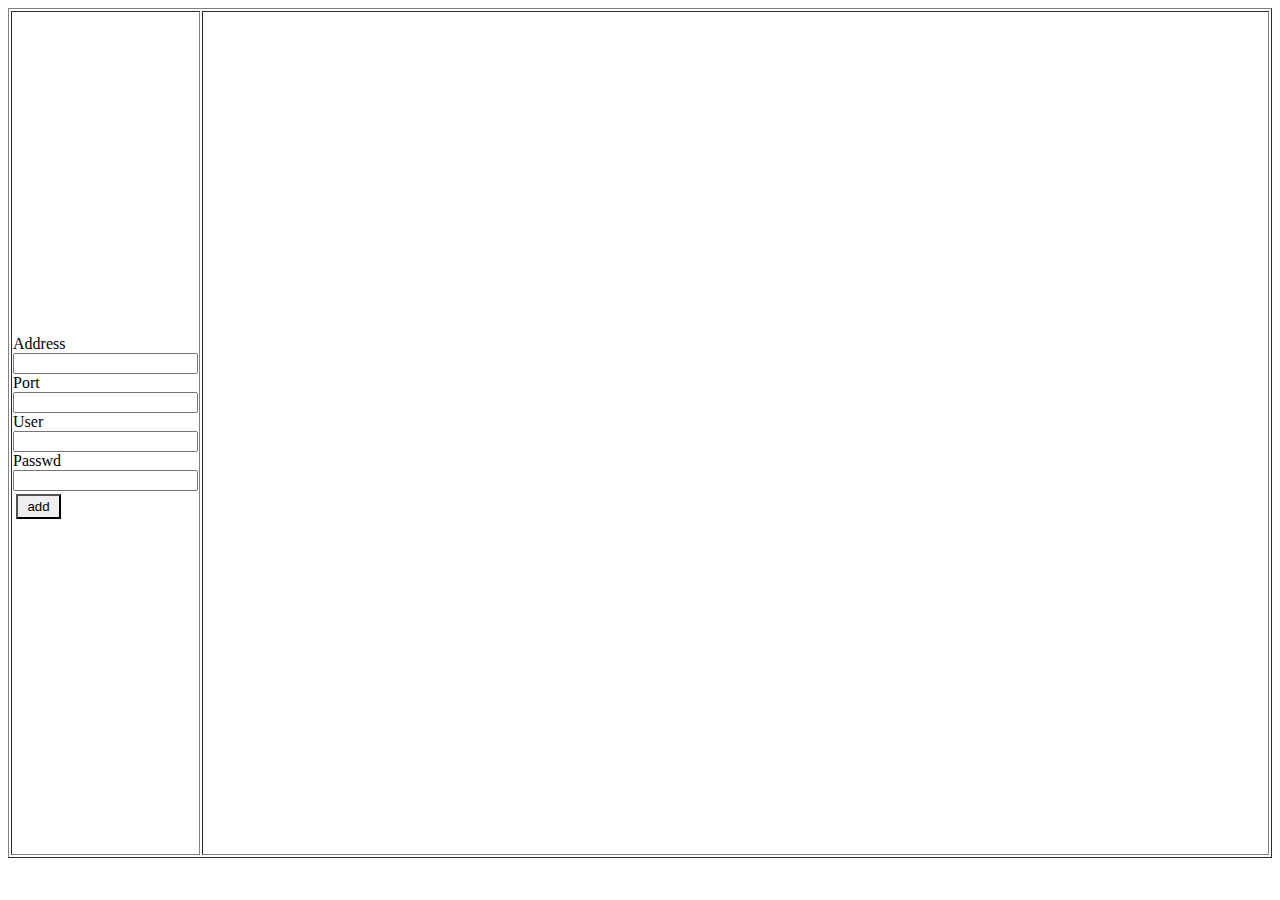
==== index.html @ 5359564f "Rename img folder" ====
<html>
<head>
	<link rel="stylesheet" href="css/zTreeStyle/zTreeStyle.css" type="text/css">
	<link rel="stylesheet" href="css/web/web.css" type="text/css">
	<script type="text/javascript" src="js/jquery-1.4.4.min.js"></script>
	<script type="text/javascript" src="js/jquery.ztree.core-3.5.js"></script>
	<script type="text/javascript" src="js/library.js"></script>
	<script type="text/javascript" src="js/tree.js"></script>
	<script type="text/javascript" src="js/index.js"></script>
	<SCRIPT type="text/javascript">
		var setting = 
		{
			callback: 
			{
				//beforeExpand:tree_disable_expand,
				//beforeCollapse:tree_disable_collapse
				//onCollapse: tree_update_node,
				//onExpand: tree_update_node
				onClick: show_node_information
			},			
			data:
			{
				keep:
				{
					parent: true
				}
			},
			view:
			{
				showIcon:true
			}
		};

		var zNodes =
		[
		];

		$(document).ready(function(){
			$.fn.zTree.init($("#maintree"), setting, zNodes);
		});
	</SCRIPT>

</head>
<body onload="init()">
	<OBJECT ID='viewer' CLASSID='CLSID:E10658C9-3989-49B3-A2E3-FD9CBD8F42B3' codebase='ocx/RemoteViewer.ocx' width=0 height=0></OBJECT>
	<table border=1 width=100% height=850px>
		<tr>
			<td width=10%>
				Address<input id=new_address type=text></input><br>
				Port<input id=new_port type=text></input><br>
				User<input id=new_user type=text></input><br>
				Passwd<input id=new_passwd type=password></input><br>
				<table>
					<tr>
						<td>
							<button id=add class='button' style='display:inline;background-image:url(\"css/web/img/add.png\")' onclick='add_server()'>add</button>
							<button id=update class='button' style='display:none' onclick='update_server()'>update</button>
						</td>
						<td>
							<button id=delete class='button' style='display:none' onclick='delete_server()'>del</button>
						</td>
						<td>
							<button id=cancel class='button' style='display:none' onclick='cancel()'>cancel</button>
						</td>
					</tr>
				</table>
				<div id='maintree' class="ztree"></div>
			</td>
			<td width=85%>
				<iframe 
					id          ="content" 
					frameborder ="0" 
					scrolling   ="no" 
					style       ="width:100%;height:100%;"
					src	=""
				>
				</iframe>
			</td>
		</tr>
	</table>
</body>
</html>
---- css/zTreeStyle/zTreeStyle.css ----
/*-------------------------------------
zTree Style

version:	3.4
author:		Hunter.z
email:		hunter.z@263.net
website:	http://code.google.com/p/jquerytree/

-------------------------------------*/

.ztree * {padding:0; margin:0; font-size:12px; font-family: Verdana, Arial, Helvetica, AppleGothic, sans-serif}
.ztree {margin:0; padding:5px; color:#333}
.ztree li{padding:0; margin:0; list-style:none; line-height:14px; text-align:left; white-space:nowrap; outline:0}
.ztree li ul{ margin:0; padding:0 0 0 18px}
.ztree li ul.line{ background:url(./img/line_conn.gif) 0 0 repeat-y;}

.ztree li a {padding:1px 3px 0 0; margin:0; cursor:pointer; height:17px; color:#333; background-color: transparent;
	text-decoration:none; vertical-align:top; display: inline-block}
.ztree li a:hover {text-decoration:underline}
.ztree li a.curSelectedNode {padding-top:0px; background-color:#FFE6B0; color:black; height:16px; border:1px #FFB951 solid; opacity:0.8;}
.ztree li a.curSelectedNode_Edit {padding-top:0px; background-color:#FFE6B0; color:black; height:16px; border:1px #FFB951 solid; opacity:0.8;}
.ztree li a.tmpTargetNode_inner {padding-top:0px; background-color:#316AC5; color:white; height:16px; border:1px #316AC5 solid;
	opacity:0.8; filter:alpha(opacity=80)}
.ztree li a.tmpTargetNode_prev {}
.ztree li a.tmpTargetNode_next {}
.ztree li a input.rename {height:14px; width:80px; padding:0; margin:0;
	font-size:12px; border:1px #7EC4CC solid; *border:0px}
.ztree li span {line-height:16px; margin-right:2px}
.ztree li span.button {line-height:0; margin:0; width:16px; height:16px; display: inline-block; vertical-align:middle;
	border:0 none; cursor: pointer;outline:none;
	background-color:transparent; background-repeat:no-repeat; background-attachment: scroll;
	background-image:url("./img/zTreeStandard.png"); *background-image:url("./img/zTreeStandard.gif")}

.ztree li span.button.chk {width:13px; height:13px; margin:0 3px 0 0; cursor: auto}
.ztree li span.button.chk.checkbox_false_full {background-position:0 0}
.ztree li span.button.chk.checkbox_false_full_focus {background-position:0 -14px}
.ztree li span.button.chk.checkbox_false_part {background-position:0 -28px}
.ztree li span.button.chk.checkbox_false_part_focus {background-position:0 -42px}
.ztree li span.button.chk.checkbox_false_disable {background-position:0 -56px}
.ztree li span.button.chk.checkbox_true_full {background-position:-14px 0}
.ztree li span.button.chk.checkbox_true_full_focus {background-position:-14px -14px}
.ztree li span.button.chk.checkbox_true_part {background-position:-14px -28px}
.ztree li span.button.chk.checkbox_true_part_focus {background-position:-14px -42px}
.ztree li span.button.chk.checkbox_true_disable {background-position:-14px -56px}
.ztree li span.button.chk.radio_false_full {background-position:-28px 0}
.ztree li span.button.chk.radio_false_full_focus {background-position:-28px -14px}
.ztree li span.button.chk.radio_false_part {background-position:-28px -28px}
.ztree li span.button.chk.radio_false_part_focus {background-position:-28px -42px}
.ztree li span.button.chk.radio_false_disable {background-position:-28px -56px}
.ztree li span.button.chk.radio_true_full {background-position:-42px 0}
.ztree li span.button.chk.radio_true_full_focus {background-position:-42px -14px}
.ztree li span.button.chk.radio_true_part {background-position:-42px -28px}
.ztree li span.button.chk.radio_true_part_focus {background-position:-42px -42px}
.ztree li span.button.chk.radio_true_disable {background-position:-42px -56px}

.ztree li span.button.switch {width:18px; height:18px}
.ztree li span.button.root_open{background-position:-92px -54px}
.ztree li span.button.root_close{background-position:-74px -54px}
.ztree li span.button.roots_open{background-position:-92px 0}
.ztree li span.button.roots_close{background-position:-74px 0}
.ztree li span.button.center_open{background-position:-92px -18px}
.ztree li span.button.center_close{background-position:-74px -18px}
.ztree li span.button.bottom_open{background-position:-92px -36px}
.ztree li span.button.bottom_close{background-position:-74px -36px}
.ztree li span.button.noline_open{background-position:-92px -72px}
.ztree li span.button.noline_close{background-position:-74px -72px}
.ztree li span.button.root_docu{ background:none;}
.ztree li span.button.roots_docu{background-position:-56px 0}
.ztree li span.button.center_docu{background-position:-56px -18px}
.ztree li span.button.bottom_docu{background-position:-56px -36px}
.ztree li span.button.noline_docu{ background:none;}

.ztree li span.button.ico_open{margin-right:2px; background-position:-110px -16px; vertical-align:top; *vertical-align:middle}
.ztree li span.button.ico_close{margin-right:2px; background-position:-110px 0; vertical-align:top; *vertical-align:middle}
.ztree li span.button.ico_docu{margin-right:2px; background-position:-110px -32px; vertical-align:top; *vertical-align:middle}
.ztree li span.button.edit {margin-right:2px; background-position:-110px -48px; vertical-align:top; *vertical-align:middle}
.ztree li span.button.remove {margin-right:2px; background-position:-110px -64px; vertical-align:top; *vertical-align:middle}

.ztree li span.button.ico_loading{margin-right:2px; background:url(./img/loading.gif) no-repeat scroll 0 0 transparent; vertical-align:top; *vertical-align:middle}

ul.tmpTargetzTree {background-color:#FFE6B0; opacity:0.8; filter:alpha(opacity=80)}

span.tmpzTreeMove_arrow {width:16px; height:16px; display: inline-block; padding:0; margin:2px 0 0 1px; border:0 none; position:absolute;
	background-color:transparent; background-repeat:no-repeat; background-attachment: scroll;
	background-position:-110px -80px; background-image:url("./img/zTreeStandard.png"); *background-image:url("./img/zTreeStandard.gif")}

ul.ztree.zTreeDragUL {margin:0; padding:0; position:absolute; width:auto; height:auto;overflow:hidden; background-color:#cfcfcf; border:1px #00B83F dotted; opacity:0.8; filter:alpha(opacity=80)}
.zTreeMask {z-index:10000; background-color:#cfcfcf; opacity:0.0; filter:alpha(opacity=0); position:absolute}

/* level style*/
/*.ztree li span.button.level0 {
	display:none;
}
.ztree li ul.level0 {
	padding:0;
	background:none;
}*/
---- css/web/web.css ----
.button
{
	width: 45px;
	height: 25px;
}
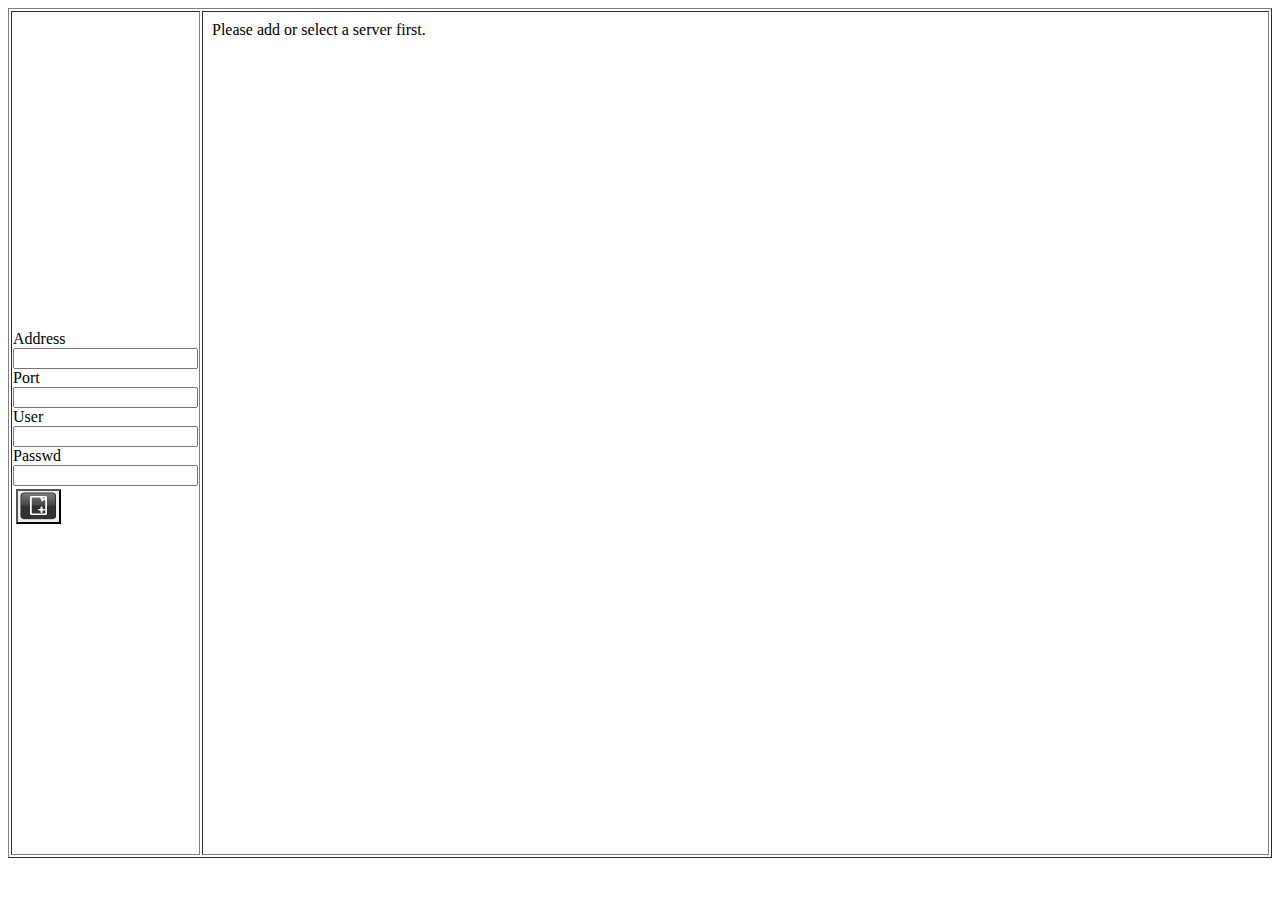
==== commit f02d7694: "Add icons and fix some bug" ====
--- a/index.html
+++ b/index.html
@@ -53,14 +53,14 @@
 				<table>
 					<tr>
 						<td>
-							<button id=add class='button' style='display:inline;background-image:url(\"css/web/img/add.png\")' onclick='add_server()'>add</button>
-							<button id=update class='button' style='display:none' onclick='update_server()'>update</button>
+							<input type=button id=add class='button' style="display:inline;background-image:url('css/web/img/add.png')" onclick='add_server()'/>
+							<input type=button id=update class='button' style="display:inline;background-image:url('css/web/img/update.png')" onclick='update_server()'/>
 						</td>
 						<td>
-							<button id=delete class='button' style='display:none' onclick='delete_server()'>del</button>
+							<input type=button id=delete class='button' style="display:inline;background-image:url('css/web/img/delete.png')" onclick='delete_server()'/>
 						</td>
 						<td>
-							<button id=cancel class='button' style='display:none' onclick='cancel()'>cancel</button>
+							<input type=button id=cancel class='button' style="display:inline;background-image:url('css/web/img/cancel.png')" onclick='cancel()'/>
 						</td>
 					</tr>
 				</table>
@@ -72,7 +72,7 @@
 					frameborder ="0" 
 					scrolling   ="no" 
 					style       ="width:100%;height:100%;"
-					src	=""
+					src	="tip_page.html"
 				>
 				</iframe>
 			</td>
--- a/css/web/web.css
+++ b/css/web/web.css
@@ -1,5 +1,5 @@
 .button
 {
 	width: 45px;
-	height: 25px;
+	height: 35px;
 }
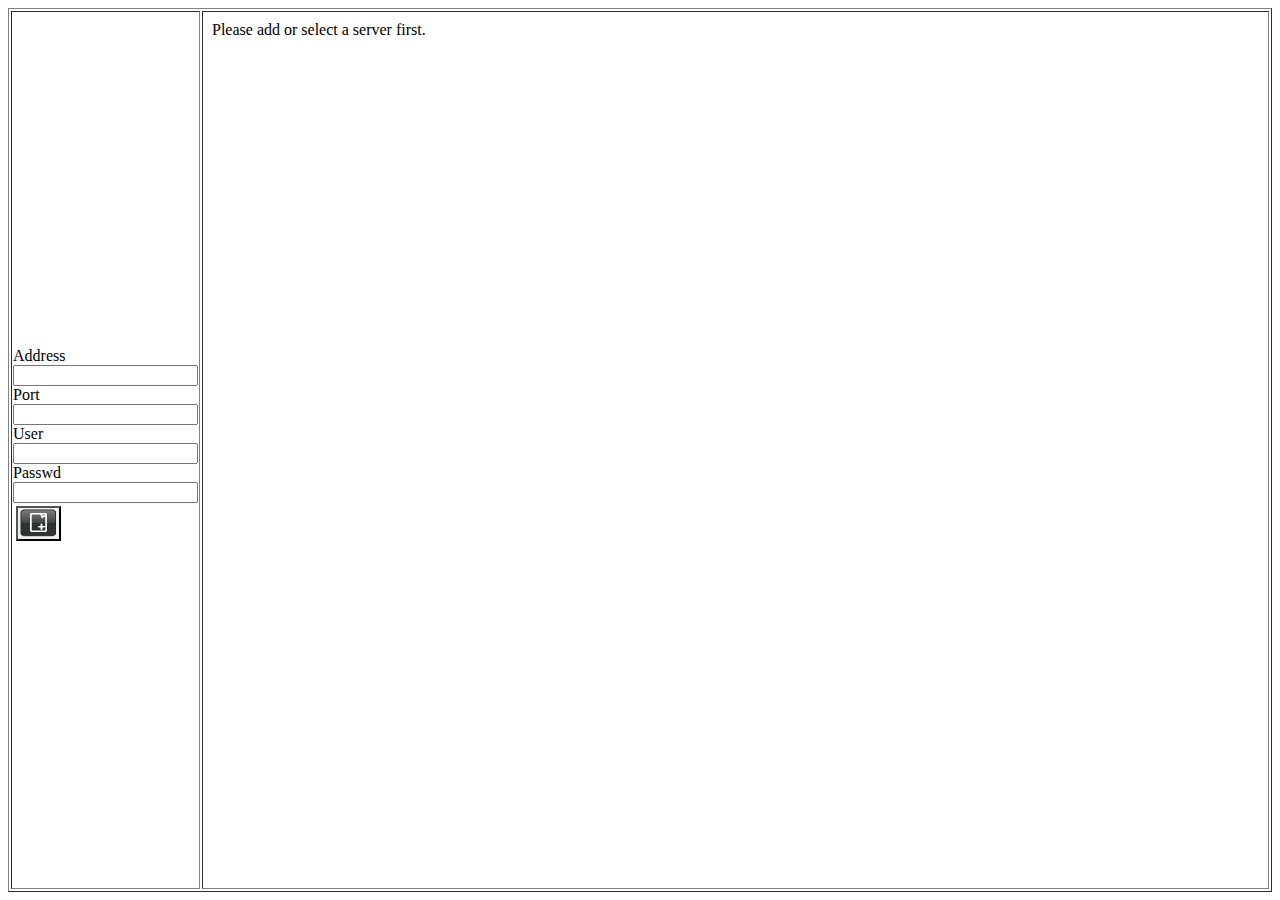
==== commit 22cd2bcd: "Dynamic adjust object size when window size has been changed" ====
--- a/index.html
+++ b/index.html
@@ -43,7 +43,7 @@
 </head>
 <body onload="init()">
 	<OBJECT ID='viewer' CLASSID='CLSID:E10658C9-3989-49B3-A2E3-FD9CBD8F42B3' codebase='ocx/RemoteViewer.ocx' width=0 height=0></OBJECT>
-	<table border=1 width=100% height=850px>
+	<table border=1 width=100% height=100%>
 		<tr>
 			<td width=10%>
 				Address<input id=new_address type=text></input><br>
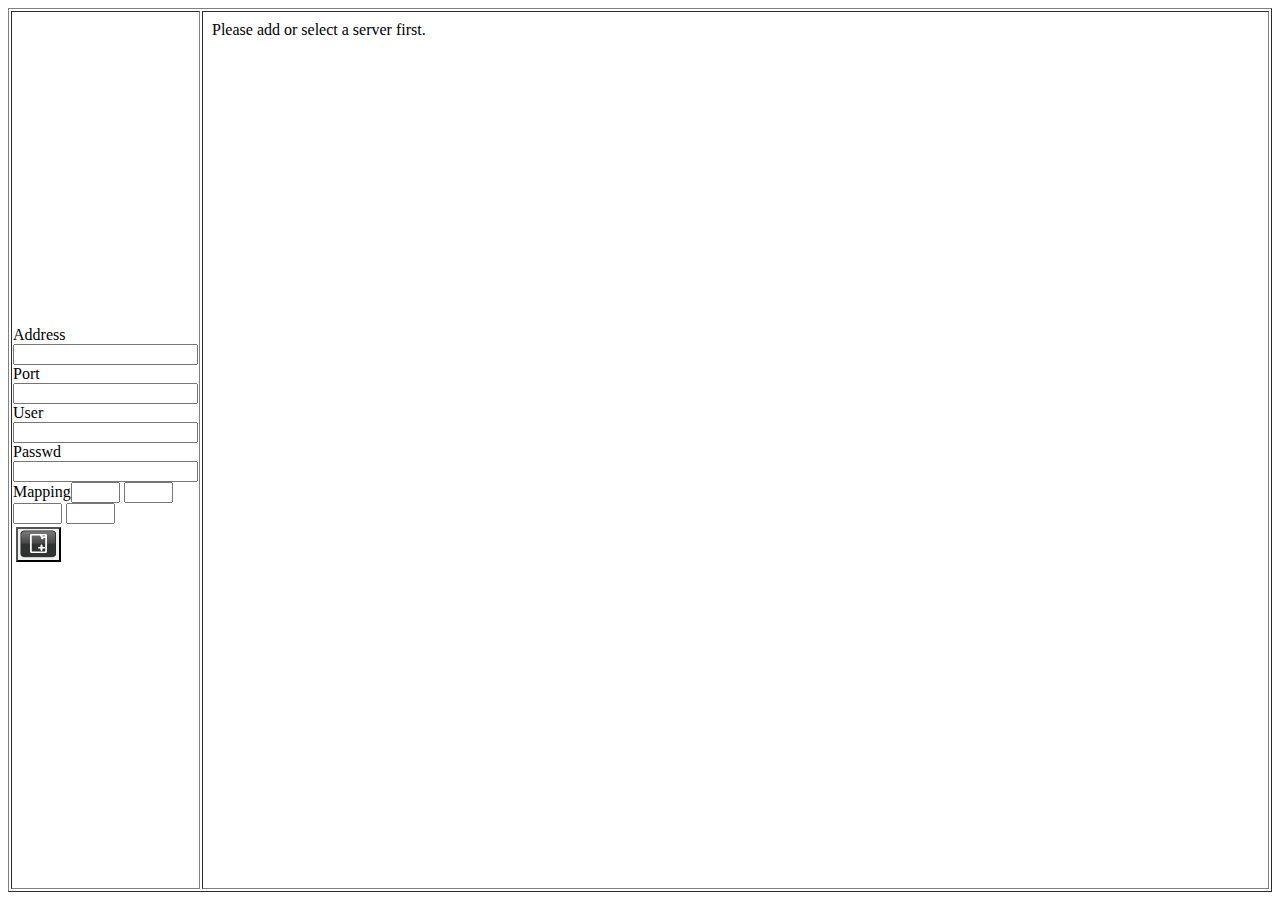
==== commit ca3f2111: "Add channel mapping ui" ====
--- a/index.html
+++ b/index.html
@@ -50,6 +50,10 @@
 				Port<input id=new_port type=text></input><br>
 				User<input id=new_user type=text></input><br>
 				Passwd<input id=new_passwd type=password></input><br>
+				Mapping<input id=map_ch0 type=text maxlength="3" size="3"></input>
+				<input id=map_ch1 type=text maxlength="3" size="3"></input>
+				<input id=map_ch2 type=text maxlength="3" size="3"></input>
+				<input id=map_ch3 type=text maxlength="3" size="3"></input><br>
 				<table>
 					<tr>
 						<td>
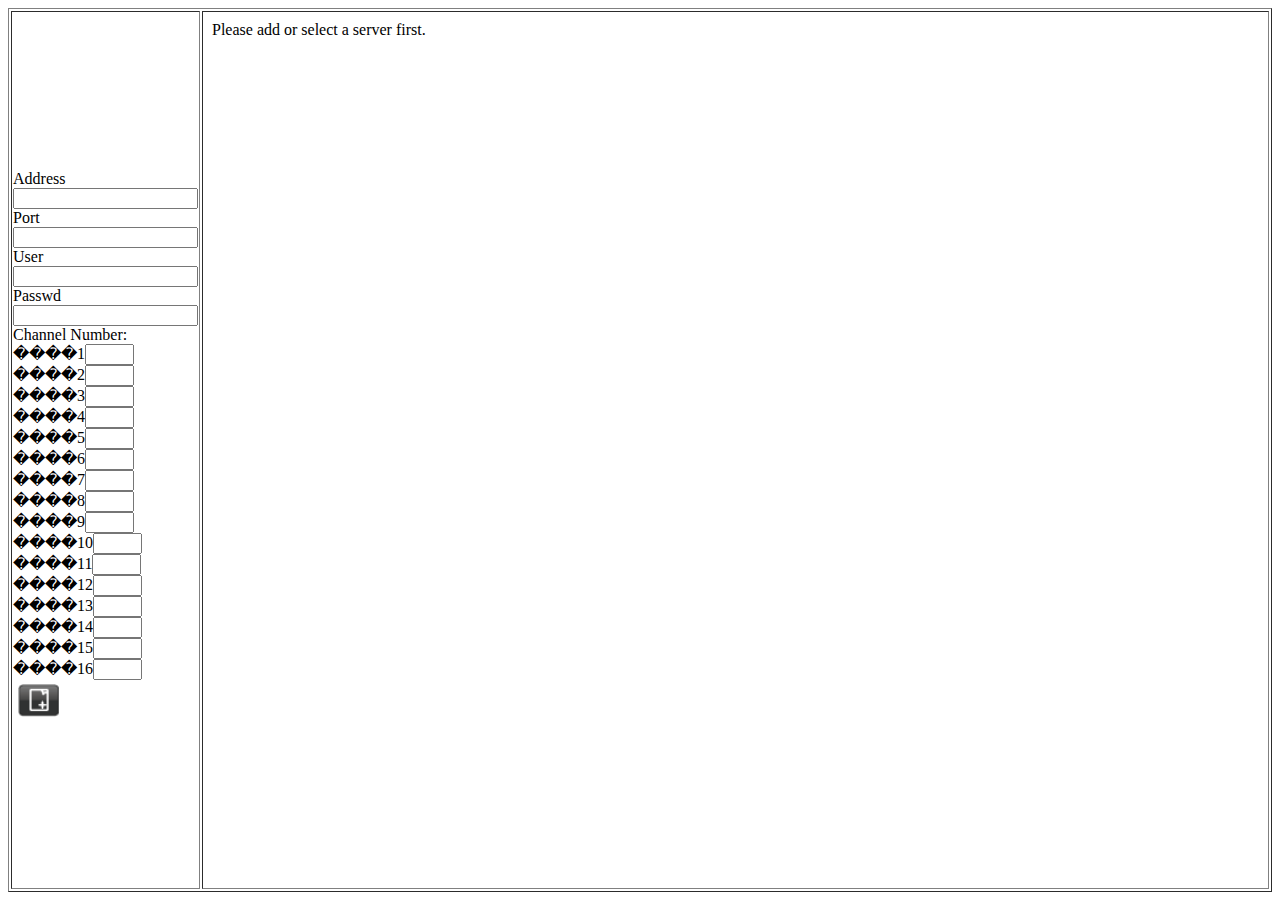
==== commit 9229ea15: "updating prvious changes...." ====
--- a/index.html
+++ b/index.html
@@ -50,21 +50,39 @@
 				Port<input id=new_port type=text></input><br>
 				User<input id=new_user type=text></input><br>
 				Passwd<input id=new_passwd type=password></input><br>
-				Mapping<input id=map_ch0 type=text maxlength="3" size="3"></input>
-				<input id=map_ch1 type=text maxlength="3" size="3"></input>
-				<input id=map_ch2 type=text maxlength="3" size="3"></input>
-				<input id=map_ch3 type=text maxlength="3" size="3"></input><br>
+				Channel Number:<br>
+				����1<input id=map_ch0 type=text maxlength="3" size="3"></input><br>
+				����2<input id=map_ch1 type=text maxlength="3" size="3"></input><br>
+				����3<input id=map_ch2 type=text maxlength="3" size="3"></input><br>
+				����4<input id=map_ch3 type=text maxlength="3" size="3"></input><br>
+				����5<input id=map_ch4 type=text maxlength="3" size="3"></input><br>
+				����6<input id=map_ch5 type=text maxlength="3" size="3"></input><br>
+				����7<input id=map_ch6 type=text maxlength="3" size="3"></input><br>
+				����8<input id=map_ch7 type=text maxlength="3" size="3"></input><br>
+				����9<input id=map_ch8 type=text maxlength="3" size="3"></input><br>
+				����10<input id=map_ch9 type=text maxlength="3" size="3"></input><br>
+				����11<input id=map_ch10 type=text maxlength="3" size="3"></input><br>
+				����12<input id=map_ch11 type=text maxlength="3" size="3"></input><br>
+				����13<input id=map_ch12 type=text maxlength="3" size="3"></input><br>
+				����14<input id=map_ch13 type=text maxlength="3" size="3"></input><br>
+				����15<input id=map_ch14 type=text maxlength="3" size="3"></input><br>
+				����16<input id=map_ch15 type=text maxlength="3" size="3"></input><br>
 				<table>
 					<tr>
 						<td>
-							<input type=button id=add class='button' style="display:inline;background-image:url('css/web/img/add.png')" onclick='add_server()'/>
-							<input type=button id=update class='button' style="display:inline;background-image:url('css/web/img/update.png')" onclick='update_server()'/>
+						<input type=image id='add' class='button' src="css/web/img/add.png" onclick='add_server()' title="�s�W"/>
+						<input type=image id='update' class='button' src="css/web/img/update.png" onclick='update_server()' title="��s"/>
+						<!--
+					<input type=button id=add class='button' style="display:inline;background-image:url('css/web/img/add.png')" onclick='add_server()'/>
+							<input type=button id=update class='button' style="display:inline;background-image:url('css/web/img/update.png')" onclick='update_server()'/>-->
 						</td>
 						<td>
-							<input type=button id=delete class='button' style="display:inline;background-image:url('css/web/img/delete.png')" onclick='delete_server()'/>
+							<input type=image id='delete' class='button' src="css/web/img/delete.png" onclick='delete_server()' title="�R��"/>
+							<!--<input type=button id=delete class='button' style="display:inline;background-image:url('css/web/img/delete.png')" onclick='delete_server()'/>-->
 						</td>
 						<td>
-							<input type=button id=cancel class='button' style="display:inline;background-image:url('css/web/img/cancel.png')" onclick='cancel()'/>
+							<input type=image id='cancel' class='button' src="css/web/img/cancel.png" onclick='cancel()' title="�M�����"/>
+							<!--<input type=button id=cancel class='button' style="display:inline;background-image:url('css/web/img/cancel.png')" onclick='cancel()'/>-->
 						</td>
 					</tr>
 				</table>
@@ -74,7 +92,7 @@
 				<iframe 
 					id          ="content" 
 					frameborder ="0" 
-					scrolling   ="no" 
+					scrolling   ="yes" 
 					style       ="width:100%;height:100%;"
 					src	="tip_page.html"
 				>
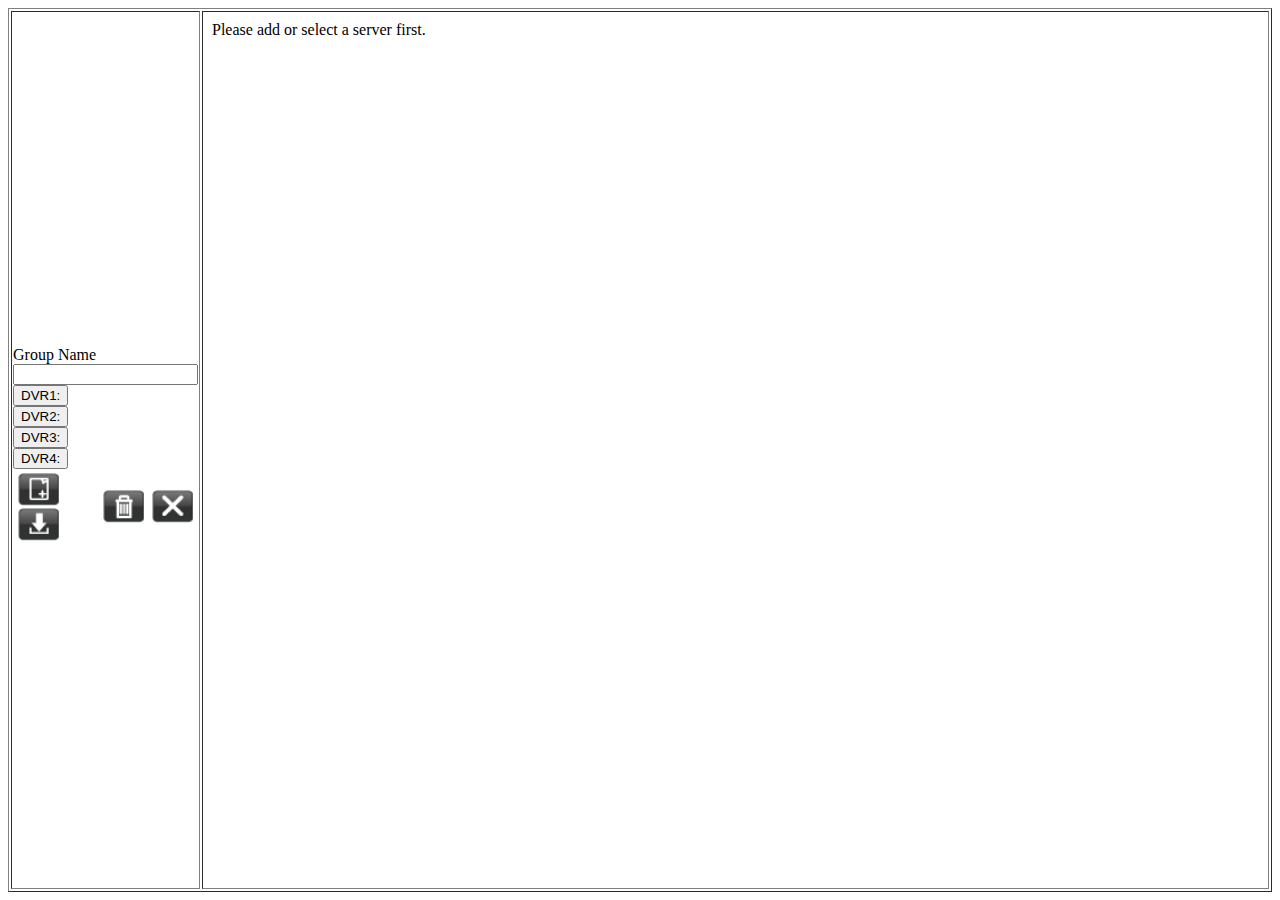
==== commit dde760fc: "update for group dvrs  - changed struct of data for group dvr" ====
--- a/index.html
+++ b/index.html
@@ -5,56 +5,65 @@
 	<script type="text/javascript" src="js/jquery-1.4.4.min.js"></script>
 	<script type="text/javascript" src="js/jquery.ztree.core-3.5.js"></script>
 	<script type="text/javascript" src="js/library.js"></script>
+	<script type="text/javascript" src="js/db_cookie.js"></script>
 	<script type="text/javascript" src="js/tree.js"></script>
 	<script type="text/javascript" src="js/index.js"></script>
-	<SCRIPT type="text/javascript">
-		var setting = 
-		{
-			callback: 
-			{
-				//beforeExpand:tree_disable_expand,
-				//beforeCollapse:tree_disable_collapse
-				//onCollapse: tree_update_node,
-				//onExpand: tree_update_node
-				onClick: show_node_information
-			},			
-			data:
-			{
-				keep:
-				{
-					parent: true
-				}
-			},
-			view:
-			{
-				showIcon:true
-			}
-		};
-
-		var zNodes =
-		[
-		];
-
-		$(document).ready(function(){
-			$.fn.zTree.init($("#maintree"), setting, zNodes);
-		});
-	</SCRIPT>
-
 </head>
 <body onload="init()">
 	<OBJECT ID='viewer' CLASSID='CLSID:E10658C9-3989-49B3-A2E3-FD9CBD8F42B3' codebase='ocx/RemoteViewer.ocx' width=0 height=0></OBJECT>
 	<table border=1 width=100% height=100%>
 		<tr>
 			<td width=10%>
-				Address<input id=new_address type=text></input><br>
-				Port<input id=new_port type=text></input><br>
-				User<input id=new_user type=text></input><br>
-				Passwd<input id=new_passwd type=password></input><br>
-				Channel Number:<br>
-				����1<input id=map_ch0 type=text maxlength="3" size="3"></input><br>
-				����2<input id=map_ch1 type=text maxlength="3" size="3"></input><br>
-				����3<input id=map_ch2 type=text maxlength="3" size="3"></input><br>
-				����4<input id=map_ch3 type=text maxlength="3" size="3"></input><br>
+				Group Name<input id=new_group type=text></input><br>
+				<button id="dvr1_button" class="clickableText">DVR1:</button><br>
+				<div id="dvr1" style="display:none;">
+					Address<input id=new_address1 type=text></input><br>
+					Port<input id=new_port1 type=text></input><br>
+					User<input id=new_user1 type=text></input><br>
+					Passwd<input id=new_passwd1 type=password></input><br>
+					Channel Number:<br>
+					����1<input id=map1_ch0 type=text maxlength="3" size="3"></input><br>
+					����2<input id=map1_ch1 type=text maxlength="3" size="3"></input><br>
+					����3<input id=map1_ch2 type=text maxlength="3" size="3"></input><br>
+					����4<input id=map1_ch3 type=text maxlength="3" size="3"></input><br>
+				</div>
+				<button id="dvr2_button" class="clickableText">DVR2:</button><br>
+				<div id="dvr2" style="display:none;">
+					Address<input id=new_address2 type=text></input><br>
+					Port<input id=new_port2 type=text></input><br>
+					User<input id=new_user2 type=text></input><br>
+					Passwd<input id=new_passwd2 type=password></input><br>
+					Channel Number:<br>
+					����1<input id=map2_ch0 type=text maxlength="3" size="3"></input><br>
+					����2<input id=map2_ch1 type=text maxlength="3" size="3"></input><br>
+					����3<input id=map2_ch2 type=text maxlength="3" size="3"></input><br>
+					����4<input id=map2_ch3 type=text maxlength="3" size="3"></input><br>
+				</div>
+				<button id="dvr3_button" class="clickableText">DVR3:</button><br>
+				<div id="dvr3" style="display:none;">
+					Address<input id=new_address3 type=text></input><br>
+					Port<input id=new_port3 type=text></input><br>
+					User<input id=new_user3 type=text></input><br>
+					Passwd<input id=new_passwd3 type=password></input><br>
+					Channel Number:<br>
+					����1<input id=map3_ch0 type=text maxlength="3" size="3"></input><br>
+					����2<input id=map3_ch1 type=text maxlength="3" size="3"></input><br>
+					����3<input id=map3_ch2 type=text maxlength="3" size="3"></input><br>
+					����4<input id=map3_ch3 type=text maxlength="3" size="3"></input><br>
+				</div>
+				<button id="dvr4_button" class="clickableText">DVR4:</button><br>
+				<div id="dvr4" style="display:none;">
+					Address<input id=new_address4 type=text></input><br>
+					Port<input id=new_port4 type=text></input><br>
+					User<input id=new_user4 type=text></input><br>
+					Passwd<input id=new_passwd4 type=password></input><br>
+					Channel Number:<br>
+					����1<input id=map4_ch0 type=text maxlength="3" size="3"></input><br>
+					����2<input id=map4_ch1 type=text maxlength="3" size="3"></input><br>
+					����3<input id=map4_ch2 type=text maxlength="3" size="3"></input><br>
+					����4<input id=map4_ch3 type=text maxlength="3" size="3"></input><br>
+				</div>
+				<!--
 				����5<input id=map_ch4 type=text maxlength="3" size="3"></input><br>
 				����6<input id=map_ch5 type=text maxlength="3" size="3"></input><br>
 				����7<input id=map_ch6 type=text maxlength="3" size="3"></input><br>
@@ -66,11 +75,11 @@
 				����13<input id=map_ch12 type=text maxlength="3" size="3"></input><br>
 				����14<input id=map_ch13 type=text maxlength="3" size="3"></input><br>
 				����15<input id=map_ch14 type=text maxlength="3" size="3"></input><br>
-				����16<input id=map_ch15 type=text maxlength="3" size="3"></input><br>
+				����16<input id=map_ch15 type=text maxlength="3" size="3"></input><br>-->
 				<table>
 					<tr>
 						<td>
-						<input type=image id='add' class='button' src="css/web/img/add.png" onclick='add_server()' title="�s�W"/>
+ 						<input type=image id='add' class='button' src="css/web/img/add.png" onclick='add_new_group()' title="�s�W"/>
 						<input type=image id='update' class='button' src="css/web/img/update.png" onclick='update_server()' title="��s"/>
 						<!--
 					<input type=button id=add class='button' style="display:inline;background-image:url('css/web/img/add.png')" onclick='add_server()'/>
@@ -87,6 +96,7 @@
 					</tr>
 				</table>
 				<div id='maintree' class="ztree"></div>
+				<div id='dvr_data'></div>
 			</td>
 			<td width=85%>
 				<iframe 
--- a/css/web/web.css
+++ b/css/web/web.css
@@ -3,3 +3,5 @@
 	width: 45px;
 	height: 35px;
 }
+
+.button.clickableText { background:none;border:none; }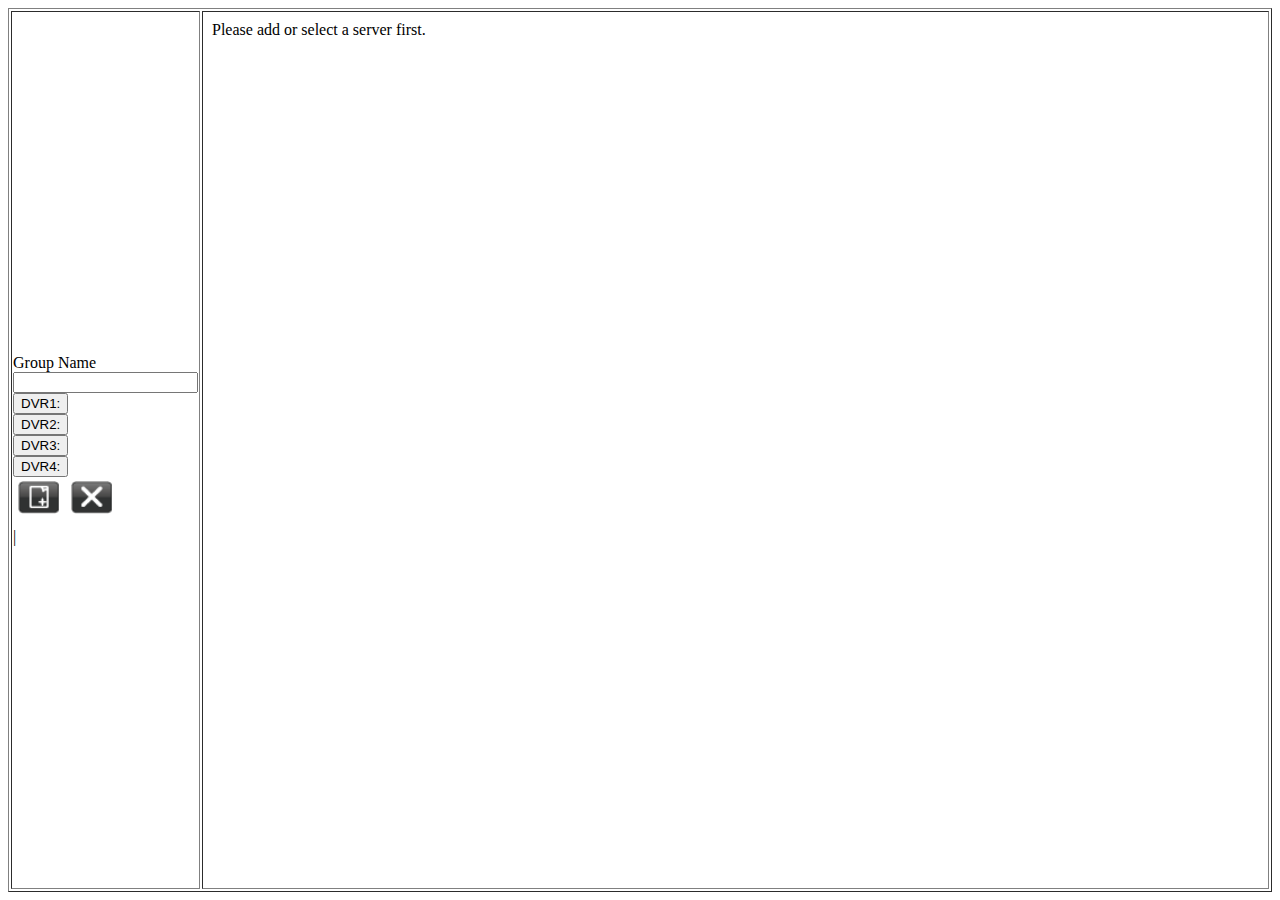
==== commit 9a7f3019: "use ul tag for ztree" ====
--- a/index.html
+++ b/index.html
@@ -95,7 +95,7 @@
 						</td>
 					</tr>
 				</table>
-				<div id='maintree' class="ztree"></div>
+				<ul id="maintree" class="ztree"></ul>|
 				<div id='dvr_data'></div>
 			</td>
 			<td width=85%>
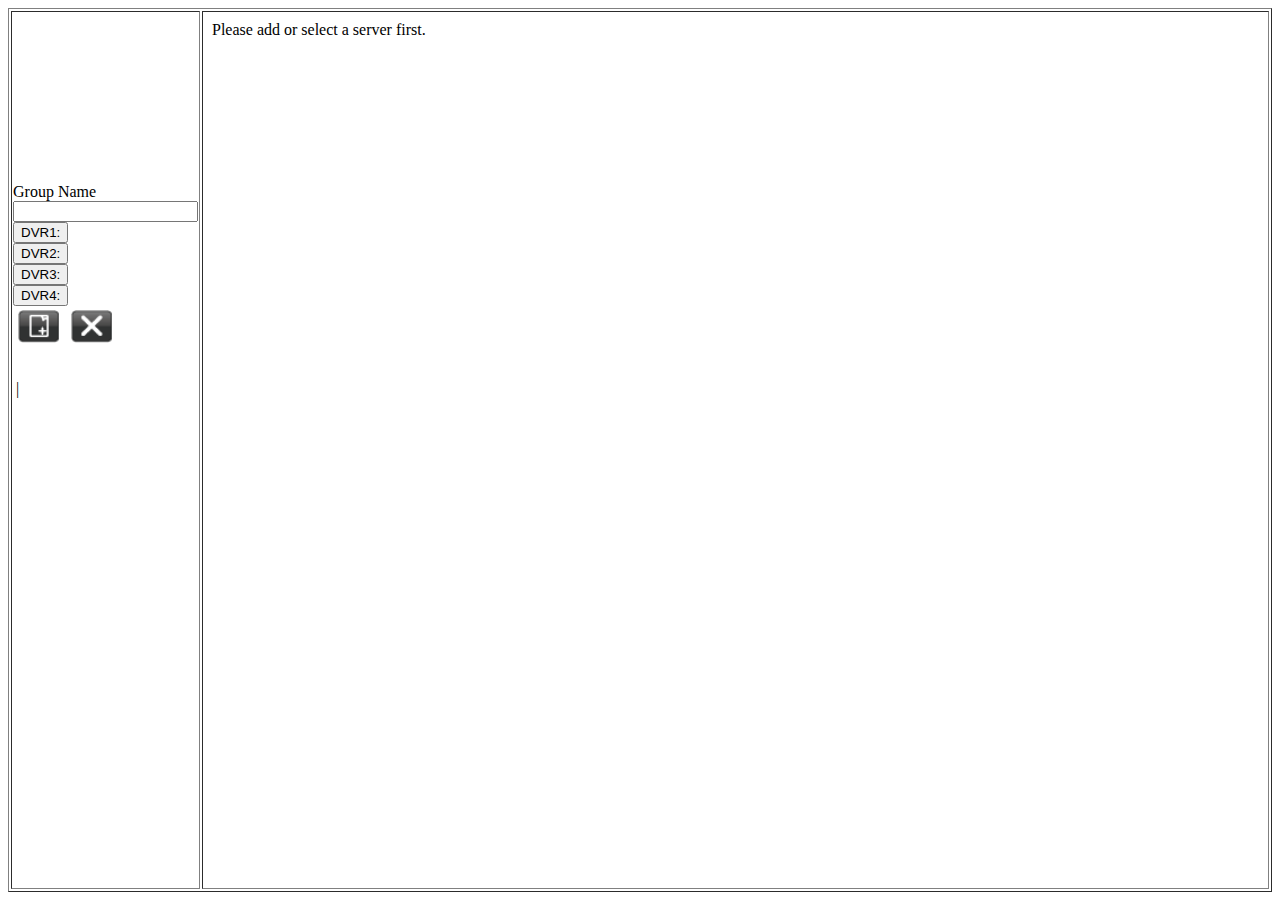
==== commit 05e821bb: "add scrollbar for dvrtree view" ====
--- a/index.html
+++ b/index.html
@@ -95,8 +95,19 @@
 						</td>
 					</tr>
 				</table>
-				<ul id="maintree" class="ztree"></ul>|
-				<div id='dvr_data'></div>
+				<div id="table-wrapper">
+					<div id="table-scroll">
+						<table>
+							<thead>
+								<tr>
+									<td>
+									<ul id="maintree" class="ztree"></ul>|
+									<div id='dvr_data'></div>
+						   </td> </tr>
+						   </thead>
+						</table>
+					</div>
+				</div>
 			</td>
 			<td width=85%>
 				<iframe 
--- a/css/web/web.css
+++ b/css/web/web.css
@@ -4,4 +4,27 @@
 	height: 35px;
 }
 
-.button.clickableText { background:none;border:none; }+.button.clickableText { background:none;border:none; }
+
+#table-wrapper {
+  position:relative;
+}
+#table-scroll {
+  height:350px;
+  overflow:auto;  
+  margin-top:20px;
+}
+#table-wrapper table {
+  width:100%;
+    
+}
+#table-wrapper table * {
+}
+#table-wrapper table thead th .text {
+  position:absolute;   
+  top:-20px;
+  z-index:2;
+  height:75%;
+  width:35%;
+  border:0px;
+}